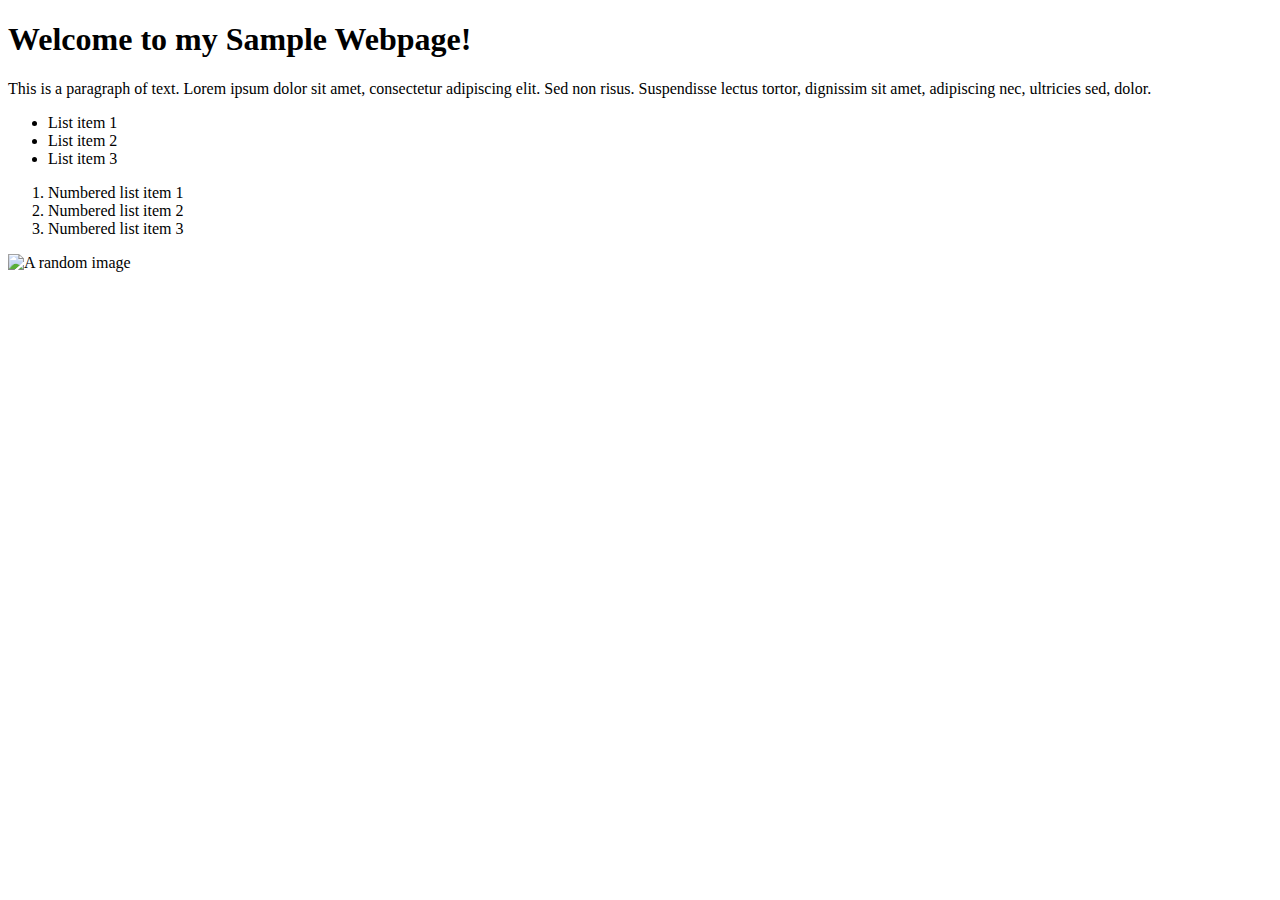
==== Index.html @ 73cbb4ea "Create Index.html" ====
<!DOCTYPE html>
<html>
  <head>
    <title>My Sample Webpage</title>
  </head>
  <body>
    <h1>Welcome to my Sample Webpage!</h1>
    <p>This is a paragraph of text. Lorem ipsum dolor sit amet, consectetur adipiscing elit. Sed non risus. Suspendisse lectus tortor, dignissim sit amet, adipiscing nec, ultricies sed, dolor.</p>
    <ul>
      <li>List item 1</li>
      <li>List item 2</li>
      <li>List item 3</li>
    </ul>
    <ol>
      <li>Numbered list item 1</li>
      <li>Numbered list item 2</li>
      <li>Numbered list item 3</li>
    </ol>
    <img src="https://picsum.photos/200/300" alt="A random image">
  </body>
</html>
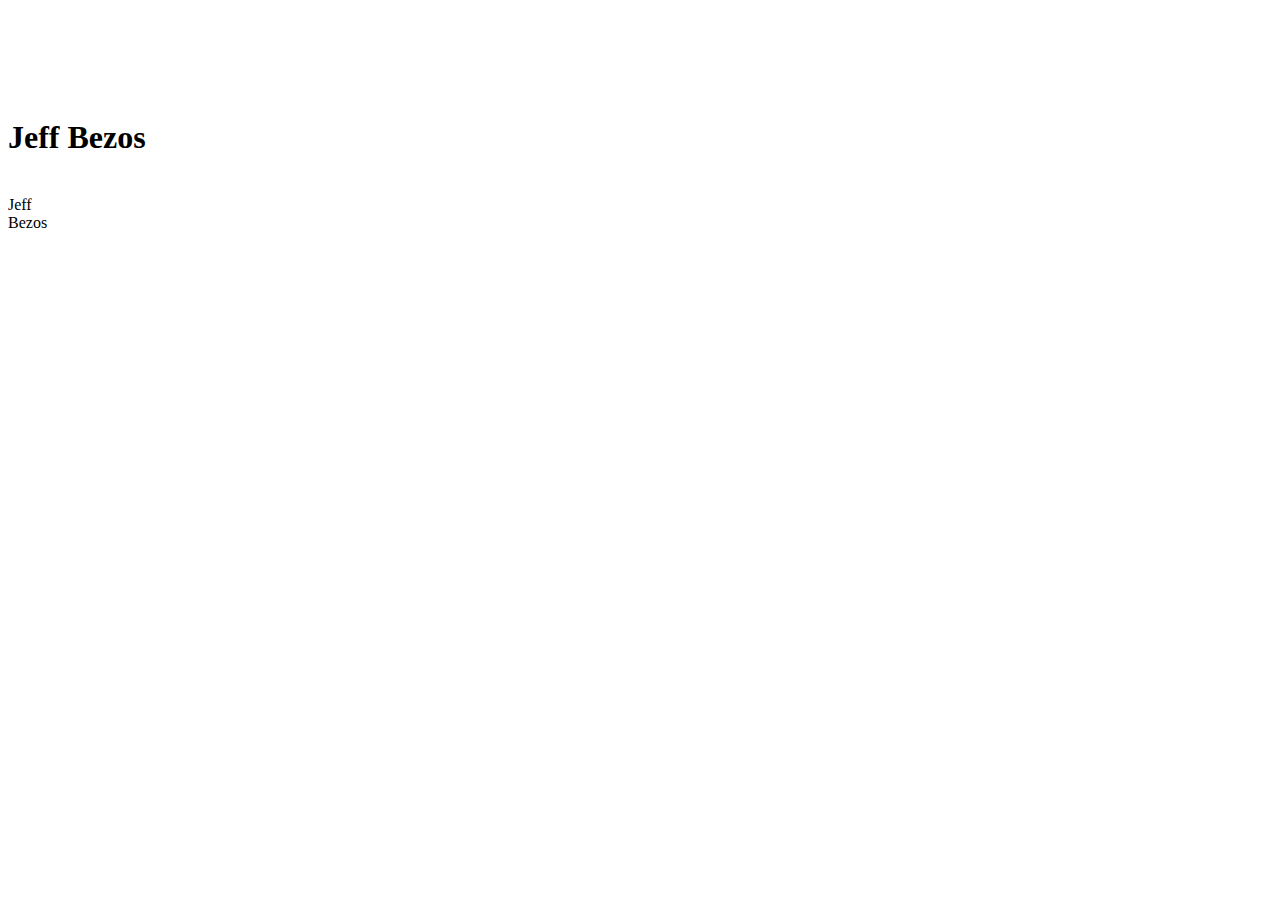
==== commit 3c3c46c6: "Update Index.html" ====
--- a/Index.html
+++ b/Index.html
@@ -1,21 +1,30 @@
 <!DOCTYPE html>
-<html>
-  <head>
-    <title>My Sample Webpage</title>
-  </head>
-  <body>
-    <h1>Welcome to my Sample Webpage!</h1>
-    <p>This is a paragraph of text. Lorem ipsum dolor sit amet, consectetur adipiscing elit. Sed non risus. Suspendisse lectus tortor, dignissim sit amet, adipiscing nec, ultricies sed, dolor.</p>
-    <ul>
-      <li>List item 1</li>
-      <li>List item 2</li>
-      <li>List item 3</li>
-    </ul>
-    <ol>
-      <li>Numbered list item 1</li>
-      <li>Numbered list item 2</li>
-      <li>Numbered list item 3</li>
-    </ol>
-    <img src="https://picsum.photos/200/300" alt="A random image">
-  </body>
+<html lang="en">
+<head>
+  <meta charset="UTF-8">
+  <meta http-equiv="X-UA-Compatible" content="IE=edge">
+  <meta name="viewport" content="width=device-width, initial-scale=1.0">
+  <link rel="stylesheet" href="Style.css">
+  <title>Document</title>
+</head>
+<body>
+
+  <div class="container">
+    <div class="bill"><img src="https://cdn.pixabay.com/photo/2013/07/23/16/01/dollar-bill-166311__480.jpg" alt=""></div>
+    <div class="bill"><img src="https://cdn.pixabay.com/photo/2013/07/23/16/01/dollar-bill-166311__480.jpg" alt=""></div>
+    <div class="bill"><img src="https://cdn.pixabay.com/photo/2013/07/23/16/01/dollar-bill-166311__480.jpg" alt=""></div>
+    <div class="bill"><img src="https://cdn.pixabay.com/photo/2013/07/23/16/01/dollar-bill-166311__480.jpg" alt=""></div>
+    <div class="bill"><img src="https://cdn.pixabay.com/photo/2013/07/23/16/01/dollar-bill-166311__480.jpg" alt=""></div>
+  </div>
+  
+
+
+  <div><h1 class="title">Jeff Bezos</h1></div>
+  <div class="grid">
+    <img class="stretchX"  src="https://image.capital.de/31027178/t/pO/v1/w960/r0/-/bezos-final-0404-jpg.jpg" alt="">
+    <div>Jeff</div>
+    <div>Bezos</div>
+  </div>
+</body>
 </html>
+
